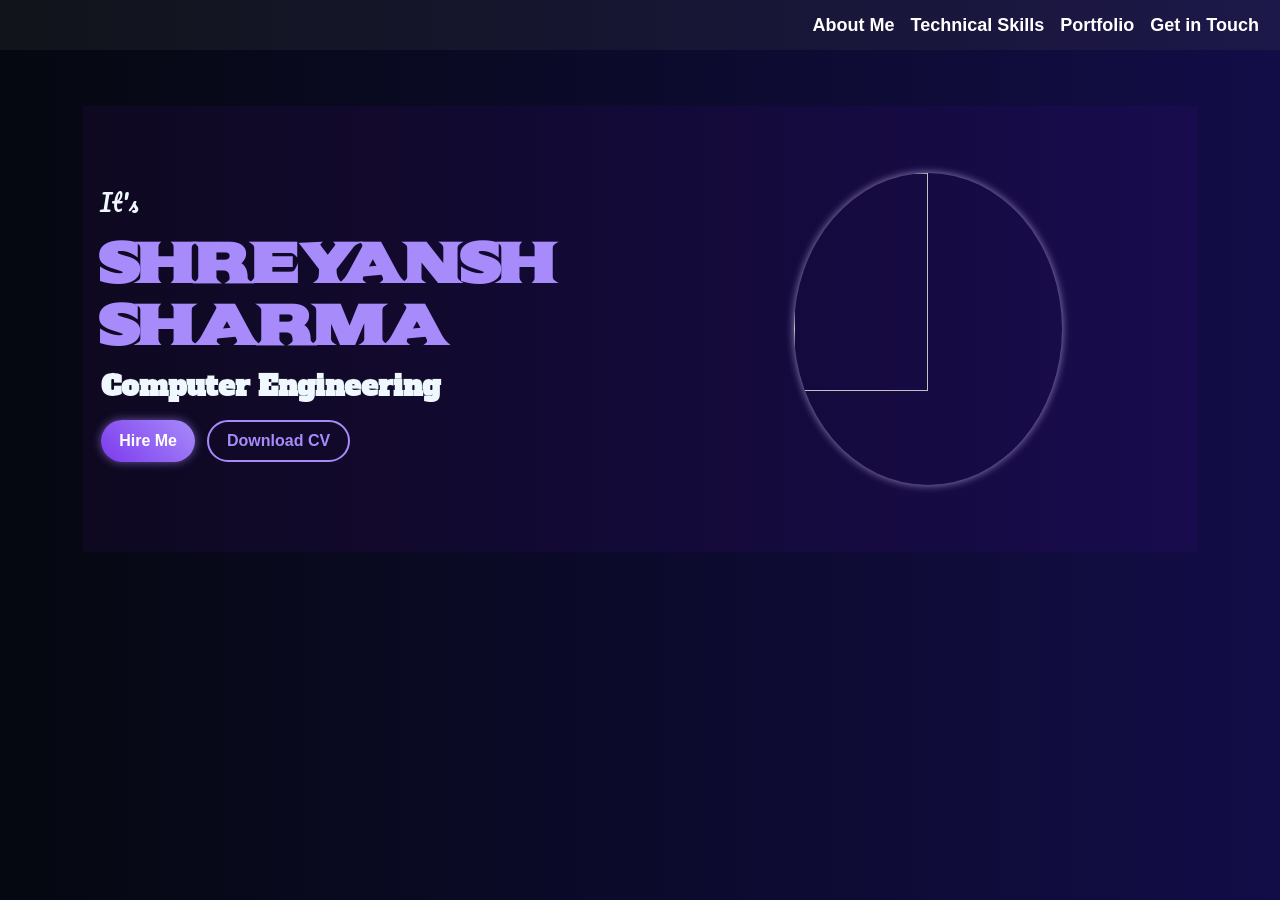
==== index.html @ 7ee212da "Add files via upload" ====
<!DOCTYPE html>
<html lang="en">

<head>
    <meta charset="UTF-8">
    <meta name="viewport" content="width=device-width, initial-scale=1.0">
    <title>Portfolio</title>
    <link rel="stylesheet" href="index.css">
</head>

<body>
    <div class="nev">
        <div class="logo">
            <img src="https://static.vecteezy.com/system/resources/thumbnails/066/118/528/small_2x/adobe-portfolio-icon-app-logo-editable-transparent-background-premium-social-media-design-for-digital-download-free-png.png" alt="">
        </div>
        <div class="links">
            <a href=""><button>About Me</button></a>
            <a href=""><button>Technical Skills</button></a>
            <a href=""><button>Portfolio</button></a>
            <a href=""><button>Get in Touch</button></a>
        </div>
    </div>

    <div class="main">
        <div class="content">
            <p>It's</p>
            <h1 class="port">Shreyansh<br>Sharma</h1>
            <h3>Computer Engineering</h3>

            <!-- Buttons Added Here -->
            <div class="btns">
                <button class="btn primary">Hire Me</button>
                <button class="btn secondary">Download CV</button>
            </div>
        </div>

        <div class="myimg">
            <img src="Shrey.webp" alt="">
        </div>
    </div>
</body>

</html>
---- index.css ----
@import url('https://fonts.googleapis.com/css2?family=Pacifico&family=Sekuya&display=swap');
@import url('https://fonts.googleapis.com/css2?family=Changa+One:ital@0;1&display=swap');
@import url('https://fonts.googleapis.com/css2?family=Alfa+Slab+One&family=Changa+One:ital@0;1&display=swap');

* {
    margin: 0;
    padding: 0;
    box-sizing: border-box;
}

body {
    height: 100%;
    width: 100%;
    background: linear-gradient(to right, #050810, #120d47);
}

/* NAVBAR */
.nev {
    min-height: 50px;
    background-color: #57575727;
    padding: 4px 15px;
    display: flex;
    align-items: center;
    justify-content: space-between;
    flex-wrap: wrap;
}

.logo {
    width: 32%;
    padding-left: 21px;
}

.logo img {
    width: 22%;
}

.nev button {
    margin: 0 6px;
    background: none;
    border: none;
    font-size: clamp(13px, 2vw, 18px);
    font-weight: bold;
    color: #ffffff;
    cursor: pointer;
}

.nev button:hover {
    color: red;
}

/* MAIN SECTION */
.main {
    width: 100%;
    height: 62vh;
    display: flex;
    justify-content: center;
    align-items: center;
}

/* TEXT CONTENT */
.content {
    background-color: #a200ff0e;
    height: 80%;
    width: 45%;
    display: flex;
    justify-content: center;
    flex-direction: column;
}

.port {
    font-family: "Sekuya", system-ui;
    font-size: clamp(28px, 5vw, 56px);
    margin: 10px 15px;
    line-height: 1.1;
    color: #A78BFA;
}

p {
    font-size: clamp(14px, 2.2vw, 24px);
    font-family: "Pacifico", cursive;
    margin: 0 17px;
    color: aliceblue;
}

h3 {
    font-family: "Alfa Slab One", serif;
    font-size: clamp(16px, 2.5vw, 28px);
    margin: 0 18px;
    color: aliceblue;
    -webkit-text-stroke: 0.1px black;
}

/* BUTTONS */
.btns {
    margin: 15px 18px;
    display: flex;
    gap: 12px;
    flex-wrap: wrap;
}

.btn {
    padding: 10px 18px;
    font-size: clamp(12px, 1.5vw, 16px);
    border-radius: 25px;
    border: none;
    cursor: pointer;
    font-weight: bold;
    transition: 0.3s ease;
}

/* Primary */
.btn.primary {
    background: linear-gradient(45deg, #7c3aed, #a78bfa);
    color: white;
    box-shadow: 0 0 10px rgba(167, 139, 250, 0.6);
}

.btn.primary:hover {
    background: linear-gradient(45deg, #a78bfa, #7c3aed);
    transform: scale(1.05);
}

/* Secondary */
.btn.secondary {
    background: transparent;
    border: 2px solid #a78bfa;
    color: #a78bfa;
}

.btn.secondary:hover {
    background: #a78bfa;
    color: #050810;
    transform: scale(1.05);
}

/* IMAGE */
.myimg {
    background-color: #a200ff0e;
    height: 80%;
    width: 42%;
    display: flex;
    justify-content: center;
    align-items: center;
}

.myimg img {
    height: 70%;
    width: 50%;
    border-radius: 50%;
    box-shadow: 0 0 9px rgba(200, 184, 238, 0.729);
}
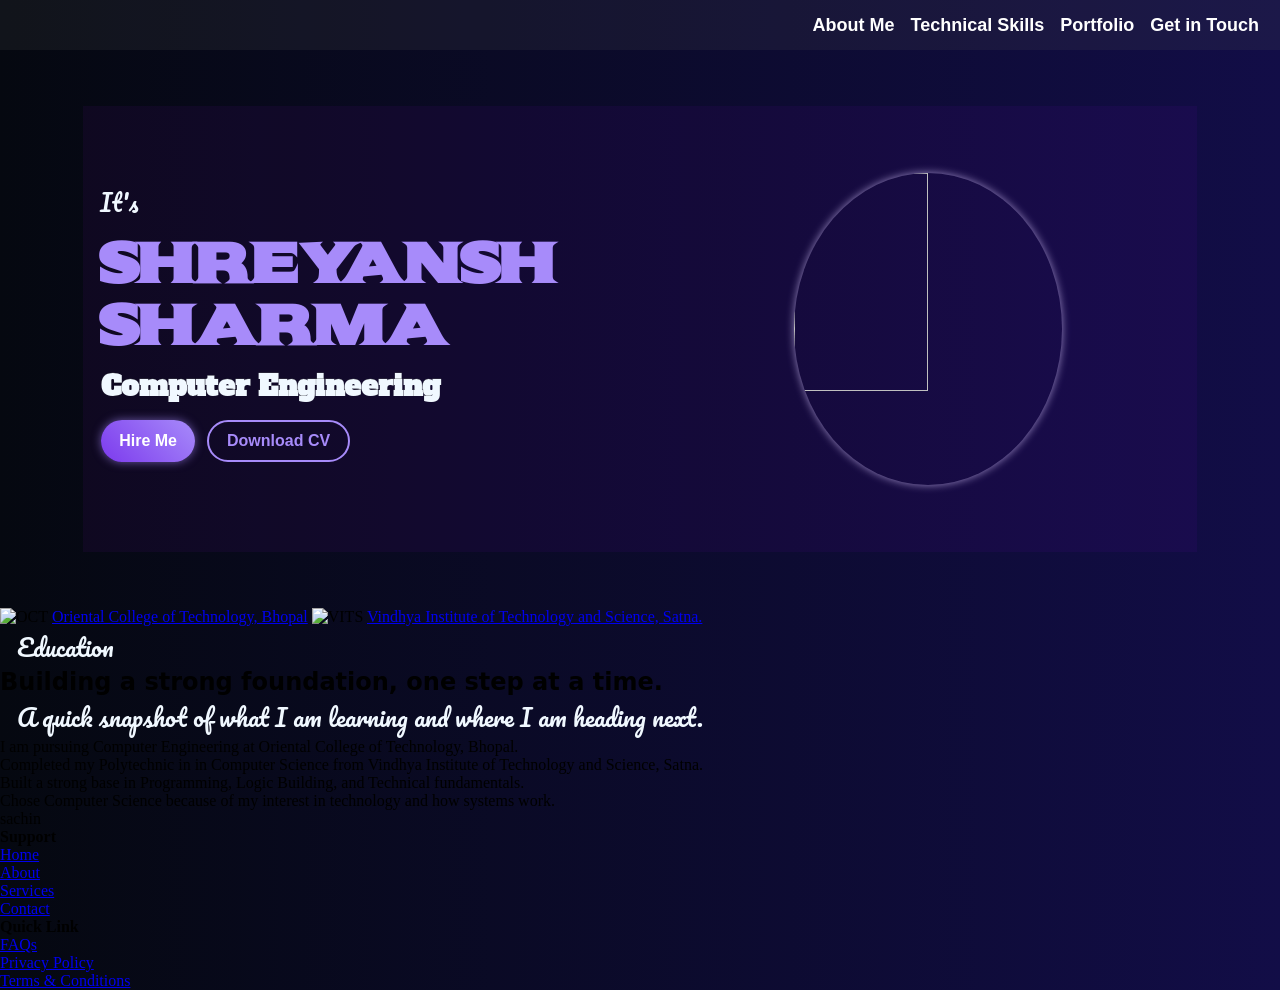
==== commit 64898e29: "Update index.html" ====
--- a/index.html
+++ b/index.html
@@ -27,7 +27,6 @@
             <h1 class="port">Shreyansh<br>Sharma</h1>
             <h3>Computer Engineering</h3>
 
-            <!-- Buttons Added Here -->
             <div class="btns">
                 <button class="btn primary">Hire Me</button>
                 <button class="btn secondary">Download CV</button>
@@ -38,6 +37,49 @@
             <img src="Shrey.webp" alt="">
         </div>
     </div>
+    <div class="skills">
+        <div class="skilin">
+            <div class="oct">
+                <img src="https://synques-dyn-cdn.s3.ap-south-1.amazonaws.com/oriental/oct-bhopal/images/oriental-banner-2.webp" alt="OCT">
+                <a href="https://oriental.ac.in/">Oriental College of Technology, Bhopal</a>
+                <img src="https://www.vitsdpr.ac.in/images/slider/vitsfull.jpg" alt="VITS">
+                <a href="https://www.vitsdpr.ac.in/">Vindhya Institute of Technology and Science, Satna.</a>
+            </div>
+            <div class="education">
+            <p class="education-top">Education</p>
+            <h2 style="font-family:system-ui, -apple-system, BlinkMacSystemFont, 'Segoe UI', Roboto, Oxygen, Ubuntu, Cantarell, 'Open Sans', 'Helvetica Neue', sans-serif;">Building a strong foundation, one step at a time.</h2>
+            <p class="education-intro">A quick snapshot of what I am learning and where I am heading next.</p>
+            <ul class="education-points">
+                <li>I am pursuing <span class="education-accent education-script">Computer Engineering</span> at Oriental College of Technology, Bhopal.</li>
+                <li>Completed my <span class="education-accent education-tech">Polytechnic </span> in <span class="education-accent education-tech">in Computer Science </span> from Vindhya Institute of Technology and Science, Satna.</li>
+                <li>Built a strong base in <span class="education-accent education-script"> Programming, Logic Building, and Technical </span> fundamentals.</li>
+                <li>Chose Computer Science because of my interest in technology and how systems work.</li>
+            </ul>
+            </div>
+        </div>sachin
+    </div>
+    </div>
+    <div class="foot">
+             <div class="footer-section1">
+      <h4>Support</h4>
+      <ul>
+        <li><a href="#">Home</a></li>
+        <li><a href="#">About</a></li>
+        <li><a href="#">Services</a></li>
+        <li><a href="#">Contact</a></li>
+      </ul>
+    </div>
+
+    <div class="footer-section2">
+      <h4>Quick Link</h4>
+      <ul>
+        <li><a href="#">FAQs</a></li>
+        <li><a href="#">Privacy Policy</a></li>
+        <li><a href="#">Terms & Conditions</a></li>
+      </ul>
+    </div>
+    </div>
+    <script src="script.js"></script>
 </body>
 
-</html>+</html>
